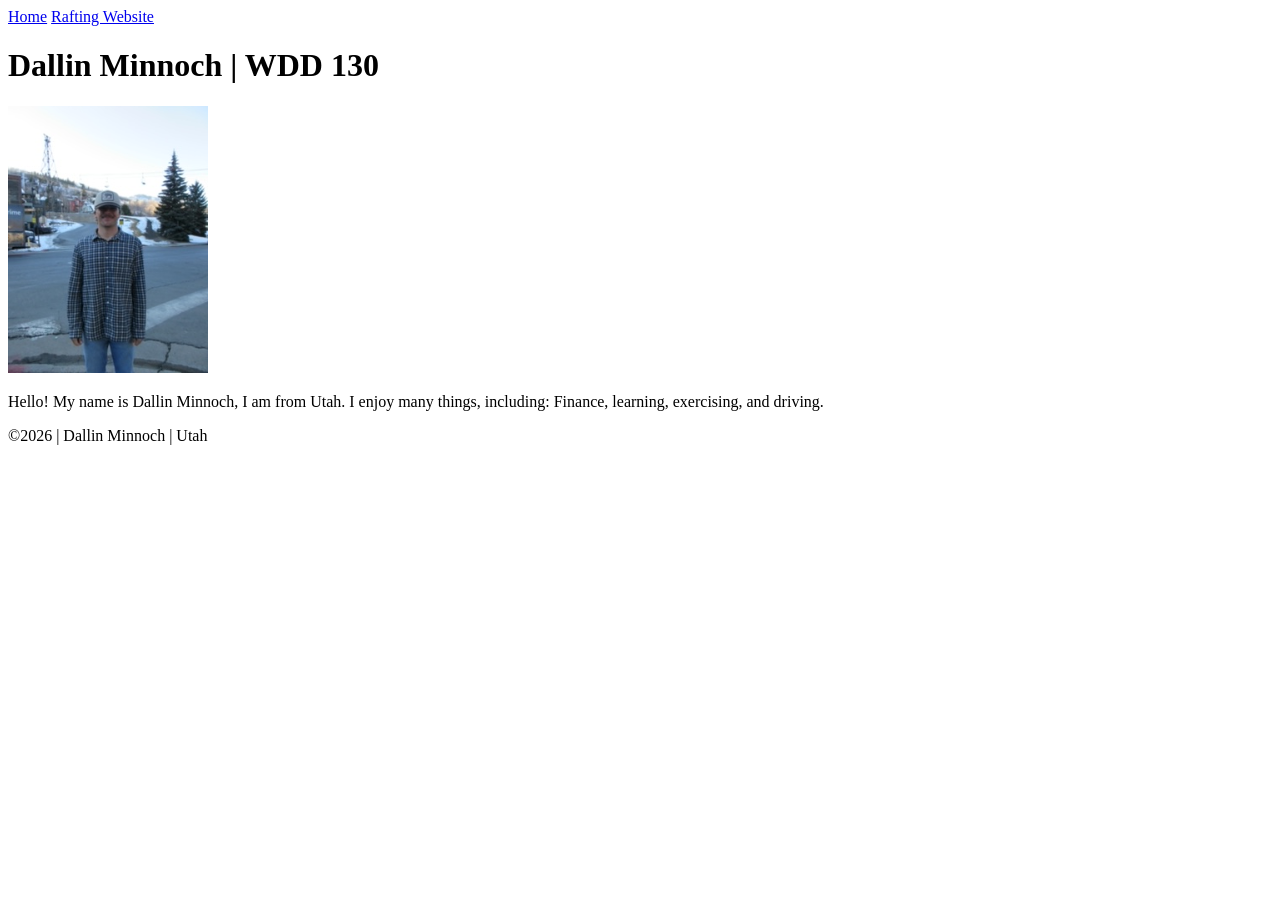
==== index.html @ 3c932b16 "hope" ====
<!DOCTYPE html>
<html lang="en-US">

<head>
    <meta charset="UTF-8">
    <meta name="viewport" content="width=device-width, initial-scale=1.0">
    <title>Dallin Minnoch | WDD 130</title>
    <link rel="stylesheet" href="styles/styles.css">
</head>

<body>
    <header>
        <nav>
            <a href="#">Home</a>
            <a href="wwr/">Rafting Website</a>
        </nav>
    </header>
    <main>
        <h1>Dallin Minnoch | WDD 130</h1>
        <img src="images/profile1.jpg" alt="Hi! My name is Dallin Minnoch" width="200">
        <p>Hello! My name is Dallin Minnoch, I am from Utah. I enjoy many things, including:
            Finance, learning, exercising, and driving.</p>
    </main>
    <footer>
        <p>©2026 | Dallin Minnoch | Utah</p>
        <img src="images/" alt="">
    </footer>
</body>

</html>
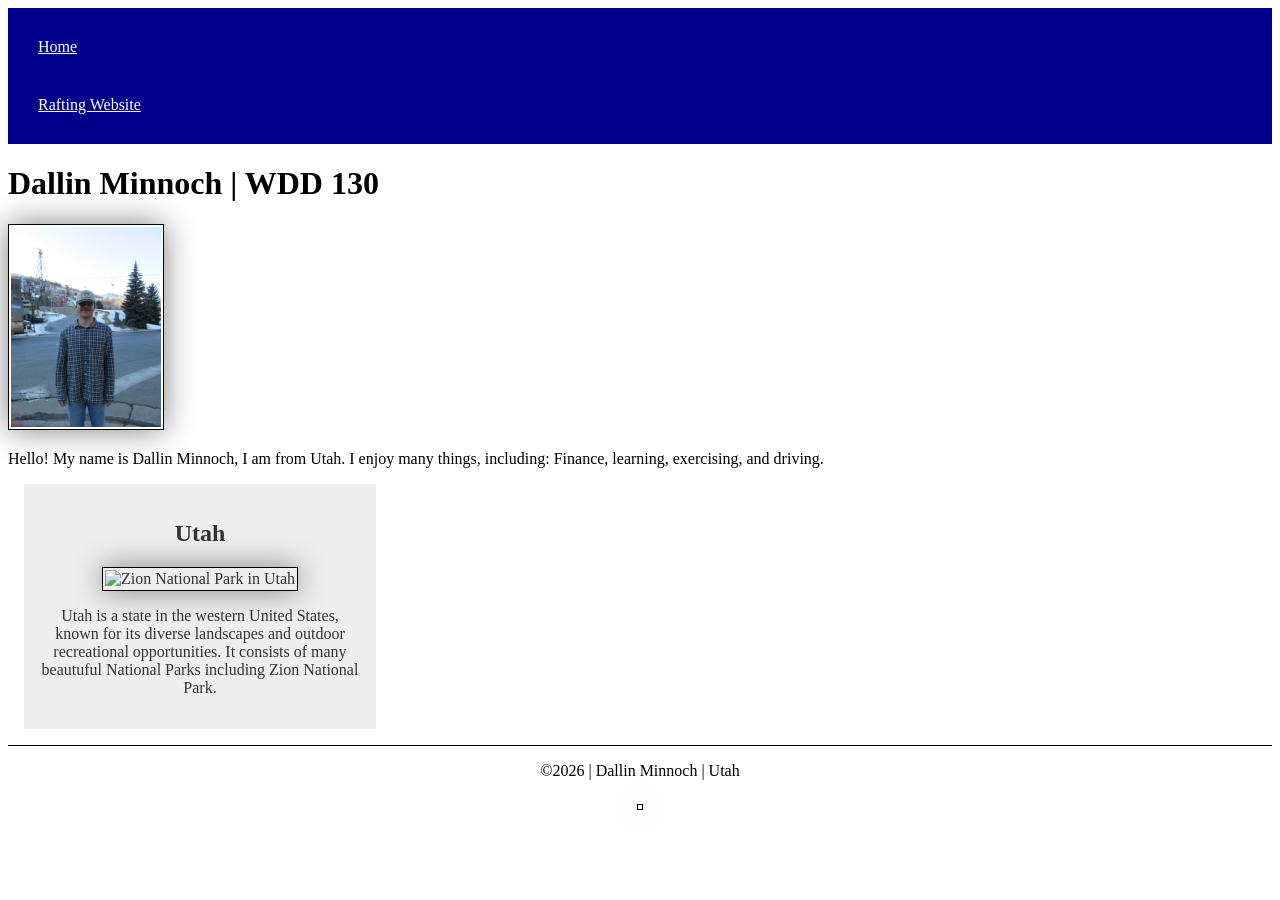
==== commit 67b07168: "Home page Enhancements" ====
--- a/index.html
+++ b/index.html
@@ -5,6 +5,9 @@
     <meta charset="UTF-8">
     <meta name="viewport" content="width=device-width, initial-scale=1.0">
     <title>Dallin Minnoch | WDD 130</title>
+<meta name="description" content="My name is Dallin Minnoch and the purpose of this page is to show you my exciting life!">
+<meta name="author" content="Dallin Minnoch">
+
     <link rel="stylesheet" href="styles/styles.css">
 </head>
 
@@ -21,6 +24,12 @@
         <p>Hello! My name is Dallin Minnoch, I am from Utah. I enjoy many things, including:
             Finance, learning, exercising, and driving.</p>
     </main>
+    <aside>
+        <h2>Utah</h2>
+        <img src="https://upload.wikimedia.org/wikipedia/commons/thumb/1/10/Zion_angels_landing_view.jpg/500px-Zion_angels_landing_view.jpg" alt="Zion National Park in Utah">
+        <p>Utah is a state in the western United States, known for its diverse landscapes and outdoor recreational opportunities. It consists of many beautuful National Parks including Zion National Park.</p>
+        
+    </aside>
     <footer>
         <p>©2026 | Dallin Minnoch | Utah</p>
         <img src="images/" alt="">
--- a/styles/styles.css
+++ b/styles/styles.css
@@ -0,0 +1,51 @@
+nav {
+    background-color: darkblue;
+    padding: 10px;
+}
+
+nav a {
+    color: white;
+    display: block;
+    padding: 20px;
+}
+
+img {
+    width: 150px;
+    height: auto;
+    border: 1px solid black;
+    padding: 2px;
+    box-shadow: 0 0 30px gray;
+}
+
+p {
+    padding: 10px;
+}
+
+main {
+    max-width: 840px;
+}
+
+aside {
+   width: 20rem;
+   margin: 1rem;
+   border: 1px solid rgb(0,0,0 / 0.2);
+   padding: 1rem;
+   background-color: #eee;
+   color: #333;
+   text-align: center;
+} aside img {
+    width: 200px;
+    height: auto;
+}
+main img {width: 150px;
+    height: auto;
+}
+p {
+    padding: 0;
+}
+
+footer {
+    margin-top: 15px;
+    border-top: 1px solid #000;
+    text-align: center;
+}
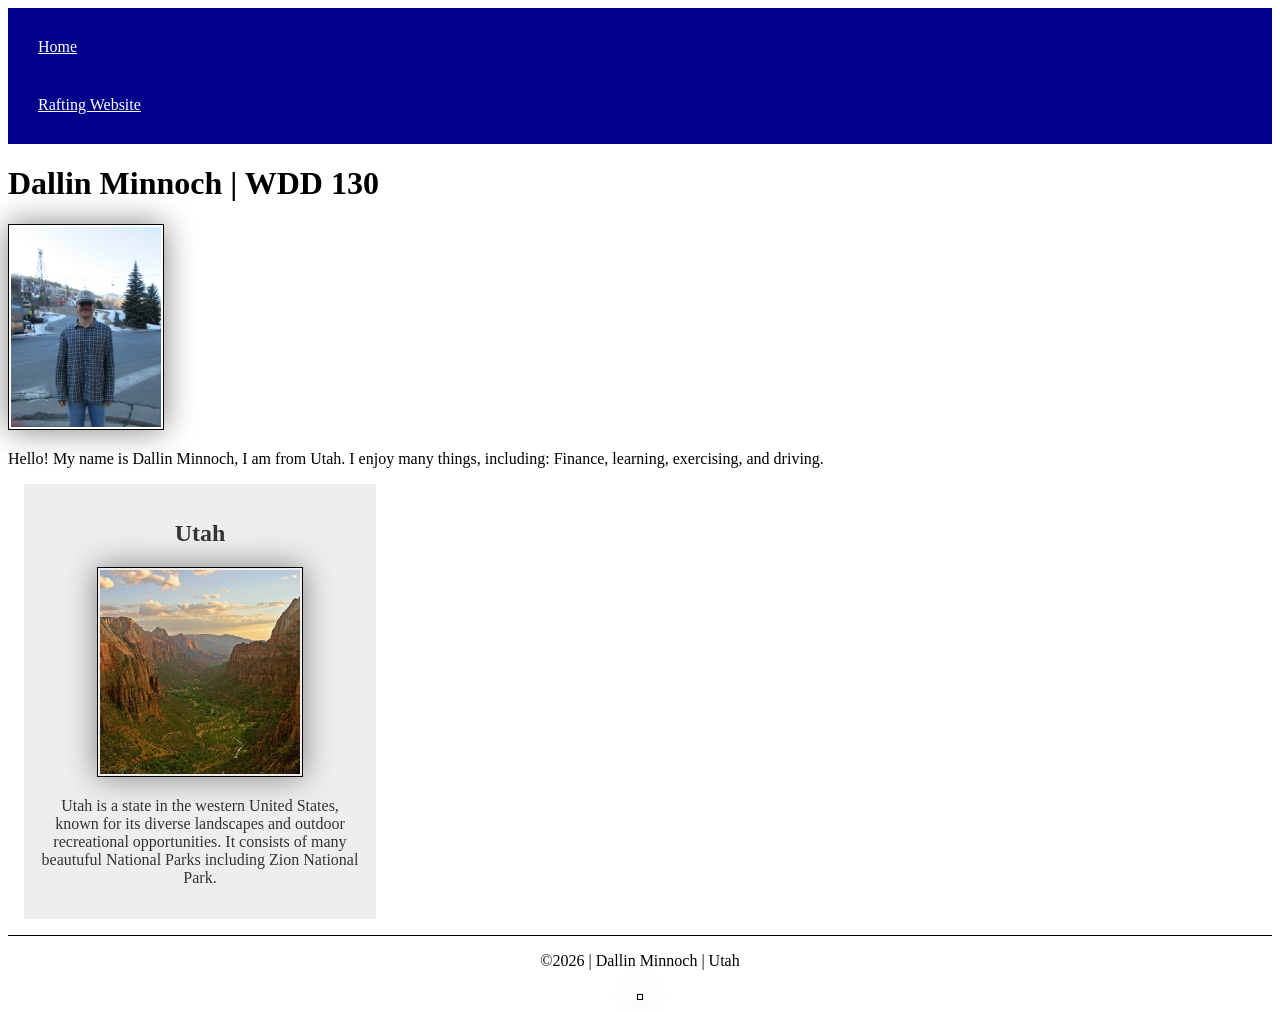
==== commit 1528e918: "try this" ====
--- a/index.html
+++ b/index.html
@@ -26,9 +26,9 @@
     </main>
     <aside>
         <h2>Utah</h2>
-        <img src="https://upload.wikimedia.org/wikipedia/commons/thumb/1/10/Zion_angels_landing_view.jpg/500px-Zion_angels_landing_view.jpg" alt="Zion National Park in Utah">
+        <img src="images/utah.jpg" alt="Zion National Park in Utah">
         <p>Utah is a state in the western United States, known for its diverse landscapes and outdoor recreational opportunities. It consists of many beautuful National Parks including Zion National Park.</p>
-        
+
     </aside>
     <footer>
         <p>©2026 | Dallin Minnoch | Utah</p>
--- a/styles/styles.css
+++ b/styles/styles.css
@@ -18,7 +18,8 @@
 }
 
 p {
-    padding: 10px;
+    padding: 
+    0px;
 }
 
 main {
@@ -41,7 +42,7 @@
     height: auto;
 }
 p {
-    padding: 0;
+    padding: 0px;
 }
 
 footer {
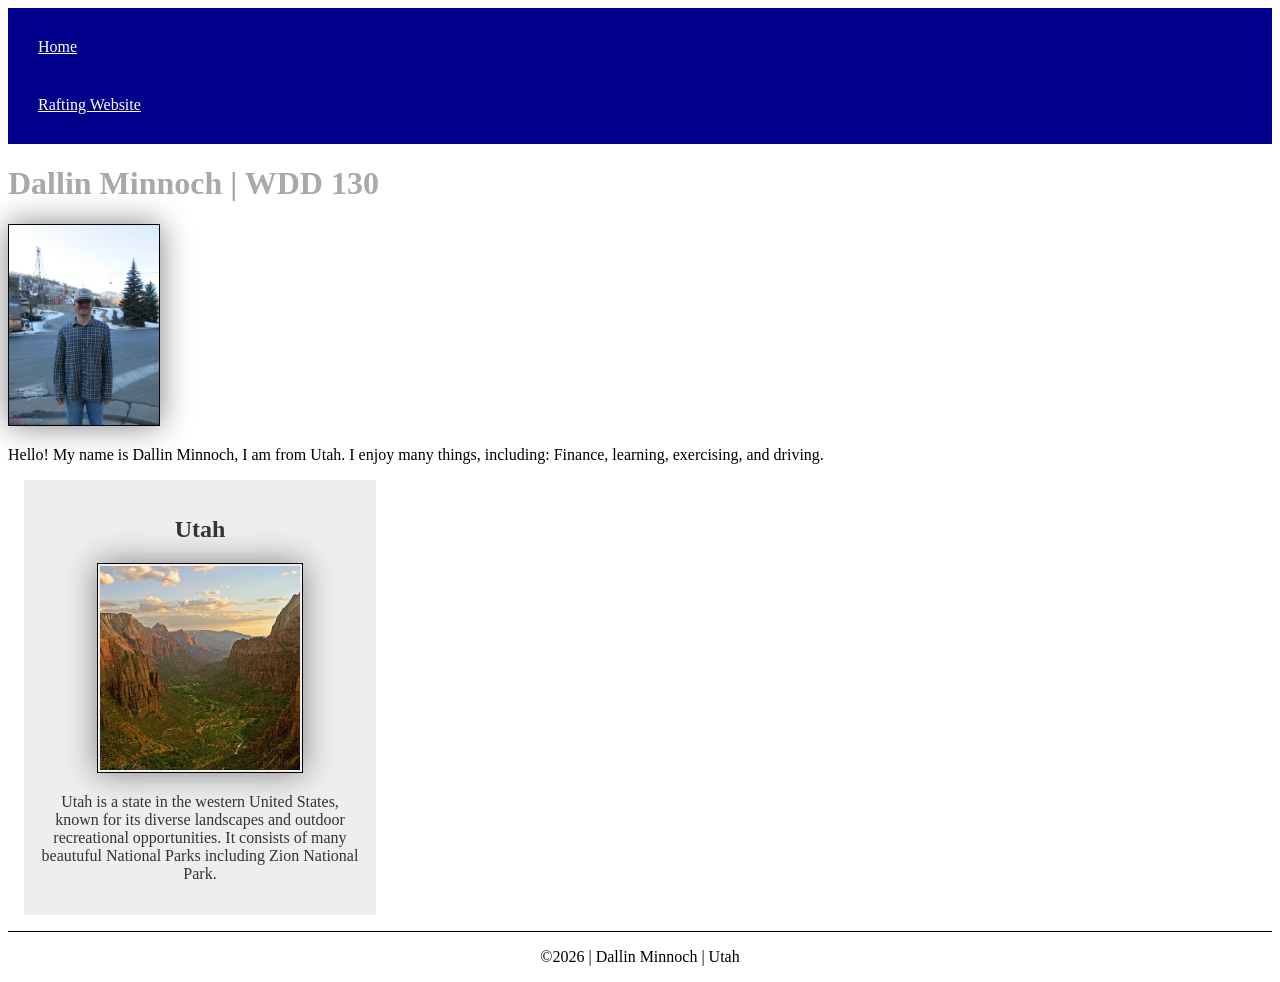
==== commit ed6e779c: "Hopefully" ====
--- a/index.html
+++ b/index.html
@@ -20,7 +20,7 @@
     </header>
     <main>
         <h1>Dallin Minnoch | WDD 130</h1>
-        <img src="images/profile1.jpg" alt="Hi! My name is Dallin Minnoch" width="200">
+        <img src="images/profile.jpg" alt="Hi! My name is Dallin Minnoch" width="200">
         <p>Hello! My name is Dallin Minnoch, I am from Utah. I enjoy many things, including:
             Finance, learning, exercising, and driving.</p>
     </main>
@@ -32,7 +32,6 @@
     </aside>
     <footer>
         <p>©2026 | Dallin Minnoch | Utah</p>
-        <img src="images/" alt="">
     </footer>
 </body>
 
--- a/styles/styles.css
+++ b/styles/styles.css
@@ -22,6 +22,8 @@
     0px;
 }
 
+h1 {color: darkgray;}
+
 main {
     max-width: 840px;
 }
@@ -40,6 +42,11 @@
 }
 main img {width: 150px;
     height: auto;
+    border: 1px solid #000;
+    padding: 0%;
+    background-color: antiquewhite
+    color(black);
+    box-shadow: #000;
 }
 p {
     padding: 0px;
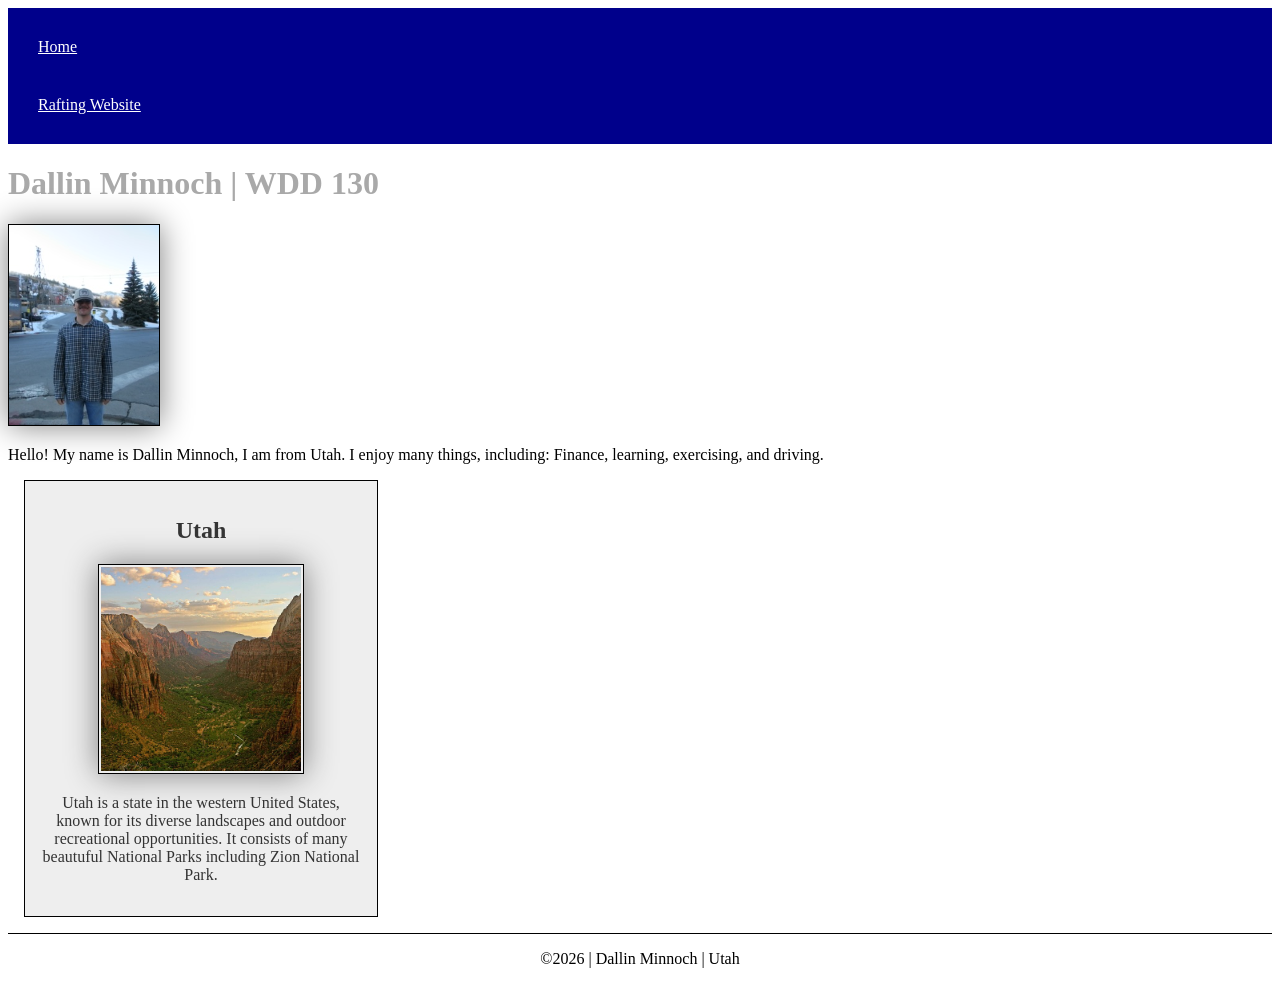
==== commit 9646eaf8: "title fix" ====
--- a/index.html
+++ b/index.html
@@ -4,7 +4,7 @@
 <head>
     <meta charset="UTF-8">
     <meta name="viewport" content="width=device-width, initial-scale=1.0">
-    <title>Dallin Minnoch | WDD 130</title>
+    <title>Dallin Minnoch WDD 130</title>
 <meta name="description" content="My name is Dallin Minnoch and the purpose of this page is to show you my exciting life!">
 <meta name="author" content="Dallin Minnoch">
 
--- a/styles/styles.css
+++ b/styles/styles.css
@@ -31,7 +31,7 @@
 aside {
    width: 20rem;
    margin: 1rem;
-   border: 1px solid rgb(0,0,0 / 0.2);
+   border: 1px solid #000;
    padding: 1rem;
    background-color: #eee;
    color: #333;
@@ -44,9 +44,9 @@
     height: auto;
     border: 1px solid #000;
     padding: 0%;
-    background-color: antiquewhite
-    color(black);
-    box-shadow: #000;
+    background-color: antiquewhite;
+    color: black;
+    box-shadow: 0 0 30px gray;
 }
 p {
     padding: 0px;
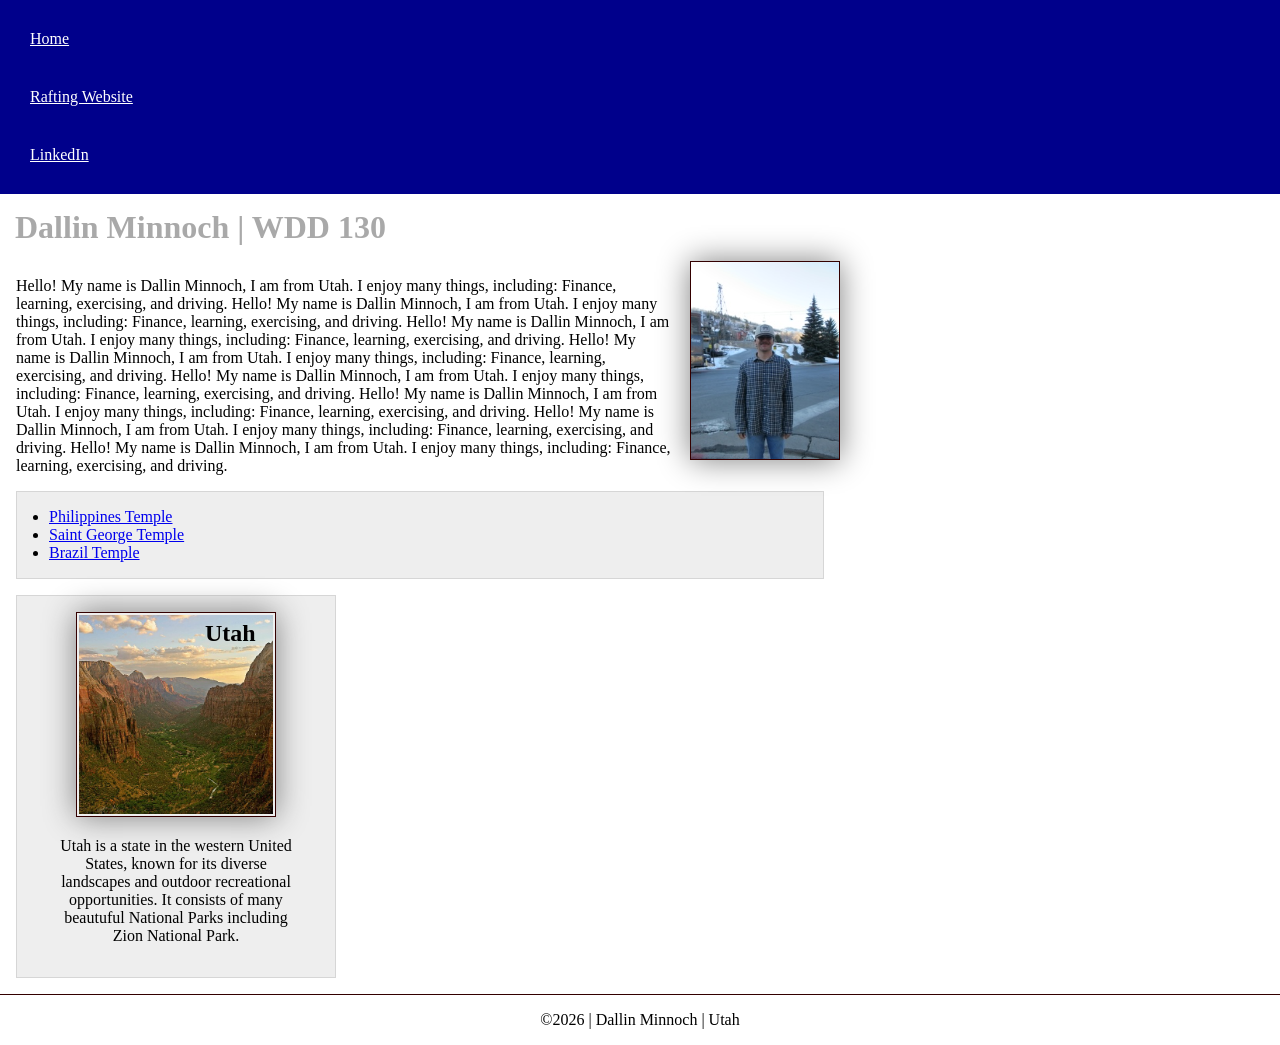
==== commit 0781dd7c: "Code along 3/19/26" ====
--- a/index.html
+++ b/index.html
@@ -1,3 +1,5 @@
+
+<!-- 19 March, 2026 -->
 <!DOCTYPE html>
 <html lang="en-US">
 
@@ -16,15 +18,30 @@
         <nav>
             <a href="#">Home</a>
             <a href="wwr/">Rafting Website</a>
+            <a href="https://linkedin.com">LinkedIn</a>
         </nav>
     </header>
     <main>
         <h1>Dallin Minnoch | WDD 130</h1>
         <img src="images/profile.jpg" alt="Hi! My name is Dallin Minnoch" width="200">
         <p>Hello! My name is Dallin Minnoch, I am from Utah. I enjoy many things, including:
+            Finance, learning, exercising, and driving. Hello! My name is Dallin Minnoch, I am from Utah. I enjoy many things, including:
+            Finance, learning, exercising, and driving. Hello! My name is Dallin Minnoch, I am from Utah. I enjoy many things, including:
+            Finance, learning, exercising, and driving. Hello! My name is Dallin Minnoch, I am from Utah. I enjoy many things, including:
+            Finance, learning, exercising, and driving. Hello! My name is Dallin Minnoch, I am from Utah. I enjoy many things, including:
+            Finance, learning, exercising, and driving. Hello! My name is Dallin Minnoch, I am from Utah. I enjoy many things, including:
+            Finance, learning, exercising, and driving. Hello! My name is Dallin Minnoch, I am from Utah. I enjoy many things, including:
+            Finance, learning, exercising, and driving. Hello! My name is Dallin Minnoch, I am from Utah. I enjoy many things, including:
             Finance, learning, exercising, and driving.</p>
+            <ul class="box indent">
+                <li><a href="https://www.churchofjesuschrist.org/imgs/2cr3d0ah18yg08jyhl9vxg8cte1ge96z7q4h8c98/full/500%2C/0/default">Philippines Temple</a></li>
+                <li><a href="https://www.churchofjesuschrist.org/imgs/215a9dc2298511eeacb9eeeeac1e26338fda42c9/full/500%2C/0/default">Saint George Temple</a></li>
+                <li><a href="https://www.churchofjesuschrist.org/imgs/74d57cefebf31773df61b0b882067ee236de5279/full/500%2C/0/default">Brazil Temple</a></li>
+            </ul>
+
+            </ul>
     </main>
-    <aside>
+    <aside class="box">
         <h2>Utah</h2>
         <img src="images/utah.jpg" alt="Zion National Park in Utah">
         <p>Utah is a state in the western United States, known for its diverse landscapes and outdoor recreational opportunities. It consists of many beautuful National Parks including Zion National Park.</p>
@@ -32,6 +49,7 @@
     </aside>
     <footer>
         <p>©2026 | Dallin Minnoch | Utah</p>
+        <!-- Its cool that you can add a copyright icon! -->
     </footer>
 </body>
 
--- a/styles/styles.css
+++ b/styles/styles.css
@@ -1,3 +1,15 @@
+* {
+    margin: 0;
+    padding: 0;
+    box-sizing: border-box;
+}
+
+:root {
+    --border: 1px solid #300;
+    --background-color: #eee;
+    --color: #333;
+}
+
 nav {
     background-color: darkblue;
     padding: 10px;
@@ -12,17 +24,19 @@
 img {
     width: 150px;
     height: auto;
-    border: 1px solid black;
+    border: var(--border);
     padding: 2px;
     box-shadow: 0 0 30px gray;
 }
 
 p {
+    margin: 1rem;
     padding: 
     0px;
 }
 
 h1 {color: darkgray;}
+h1 {padding: 15px;}
 
 main {
     max-width: 840px;
@@ -31,22 +45,32 @@
 aside {
    width: 20rem;
    margin: 1rem;
-   border: 1px solid #000;
+   border: var(--border);
    padding: 1rem;
-   background-color: #eee;
-   color: #333;
+   background-color: var(--background-color);
+   color: var(--color);
    text-align: center;
+   position: relative;
 } aside img {
     width: 200px;
     height: auto;
 }
+
+aside h2 {
+    position: absolute;
+    top: 24px;
+    left: 188px;
+}
+
 main img {width: 150px;
     height: auto;
-    border: 1px solid #000;
+    border: var(--border);
     padding: 0%;
-    background-color: antiquewhite;
+    background-color: var(--background-color);
     color: black;
     box-shadow: 0 0 30px gray;
+    float: right;
+    margin: 0px 0px 1rem 1rem;
 }
 p {
     padding: 0px;
@@ -54,6 +78,18 @@
 
 footer {
     margin-top: 15px;
-    border-top: 1px solid #000;
+    border-top: var(--border);
     text-align: center;
 }
+
+/* Class Selectors */
+.box {
+    margin: 1rem;
+    border: 1px solid rgba(0 0 0 / .1);
+    padding: 1rem;
+    background-color: #eee;
+    color: #000;
+}
+
+.indent
+{padding-left: 2rem;}
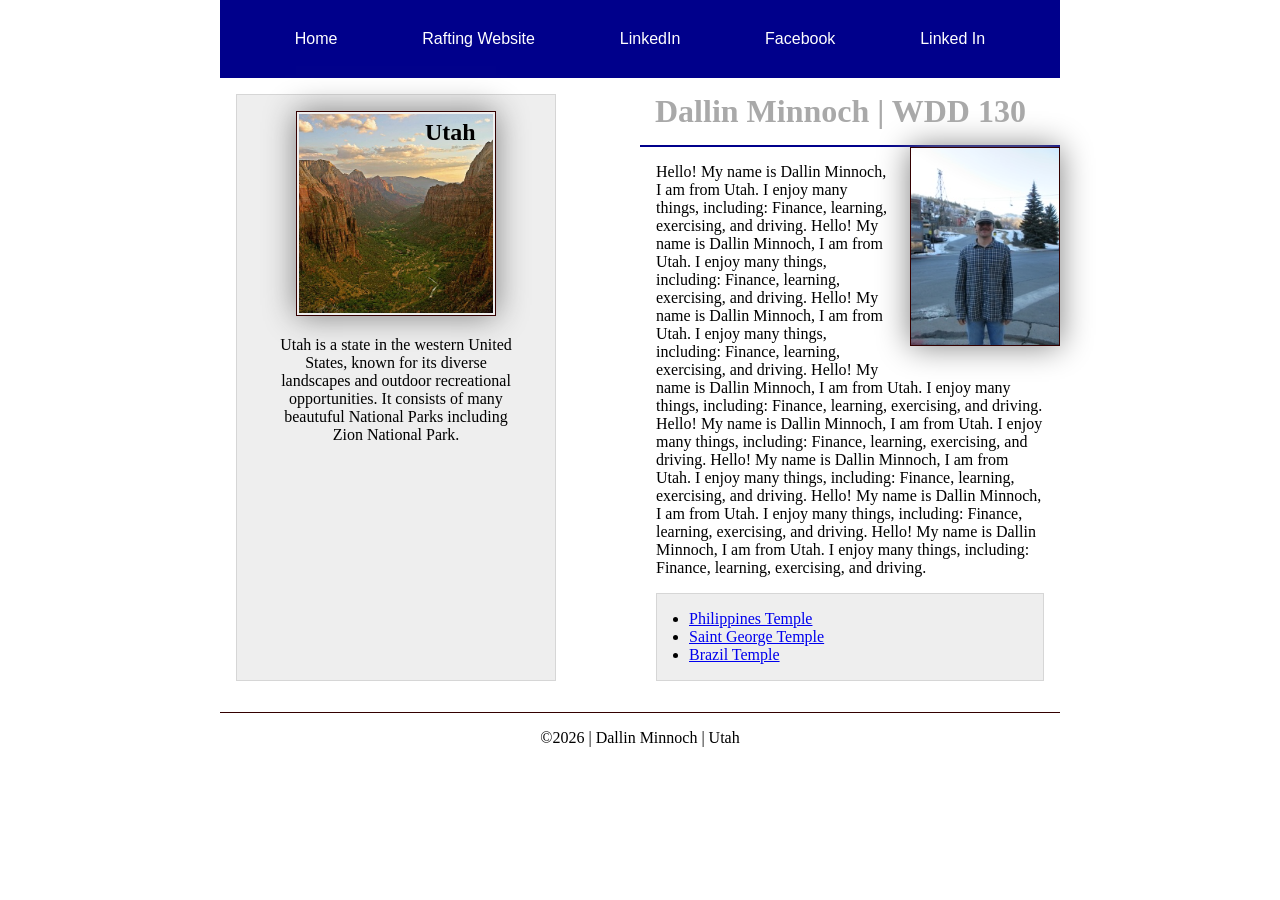
==== commit 69f4376f: "Code Along Layout" ====
--- a/index.html
+++ b/index.html
@@ -19,8 +19,11 @@
             <a href="#">Home</a>
             <a href="wwr/">Rafting Website</a>
             <a href="https://linkedin.com">LinkedIn</a>
+            <a href="https://facebook.com">Facebook</a>
+            <a href="https://linkedin.com">Linked In</a>
         </nav>
     </header>
+    <div class="grid">
     <main>
         <h1>Dallin Minnoch | WDD 130</h1>
         <img src="images/profile.jpg" alt="Hi! My name is Dallin Minnoch" width="200">
@@ -47,6 +50,7 @@
         <p>Utah is a state in the western United States, known for its diverse landscapes and outdoor recreational opportunities. It consists of many beautuful National Parks including Zion National Park.</p>
 
     </aside>
+</div>
     <footer>
         <p>©2026 | Dallin Minnoch | Utah</p>
         <!-- Its cool that you can add a copyright icon! -->
--- a/styles/styles.css
+++ b/styles/styles.css
@@ -10,15 +10,25 @@
     --color: #333;
 }
 
+header, .grid, footer { 
+    max-width: 840px;
+    margin: 0 auto;
+    }
+
 nav {
     background-color: darkblue;
     padding: 10px;
+    display: flex;
+    justify-content: space-evenly;
+    align-items: center;
 }
 
 nav a {
     color: white;
     display: block;
     padding: 20px;
+    text-decoration: none;
+    font-family: Arial, sans-serif;
 }
 
 img {
@@ -35,11 +45,16 @@
     0px;
 }
 
-h1 {color: darkgray;}
+h1 {color: darkgray;
+border-bottom: 2px solid darkblue
+}
+
+
 h1 {padding: 15px;}
 
 main {
     max-width: 840px;
+    grid-column: 2/3;
 }
 
 aside {
@@ -51,6 +66,8 @@
    color: var(--color);
    text-align: center;
    position: relative;
+   grid-column: 1/2;
+   grid-row: 1/2;
 } aside img {
     width: 200px;
     height: auto;
@@ -92,4 +109,10 @@
 }
 
 .indent
-{padding-left: 2rem;}+{padding-left: 2rem;}
+
+.grid
+{
+    display: grid;
+    grid-template-columns: 1fr 1fr;
+}
